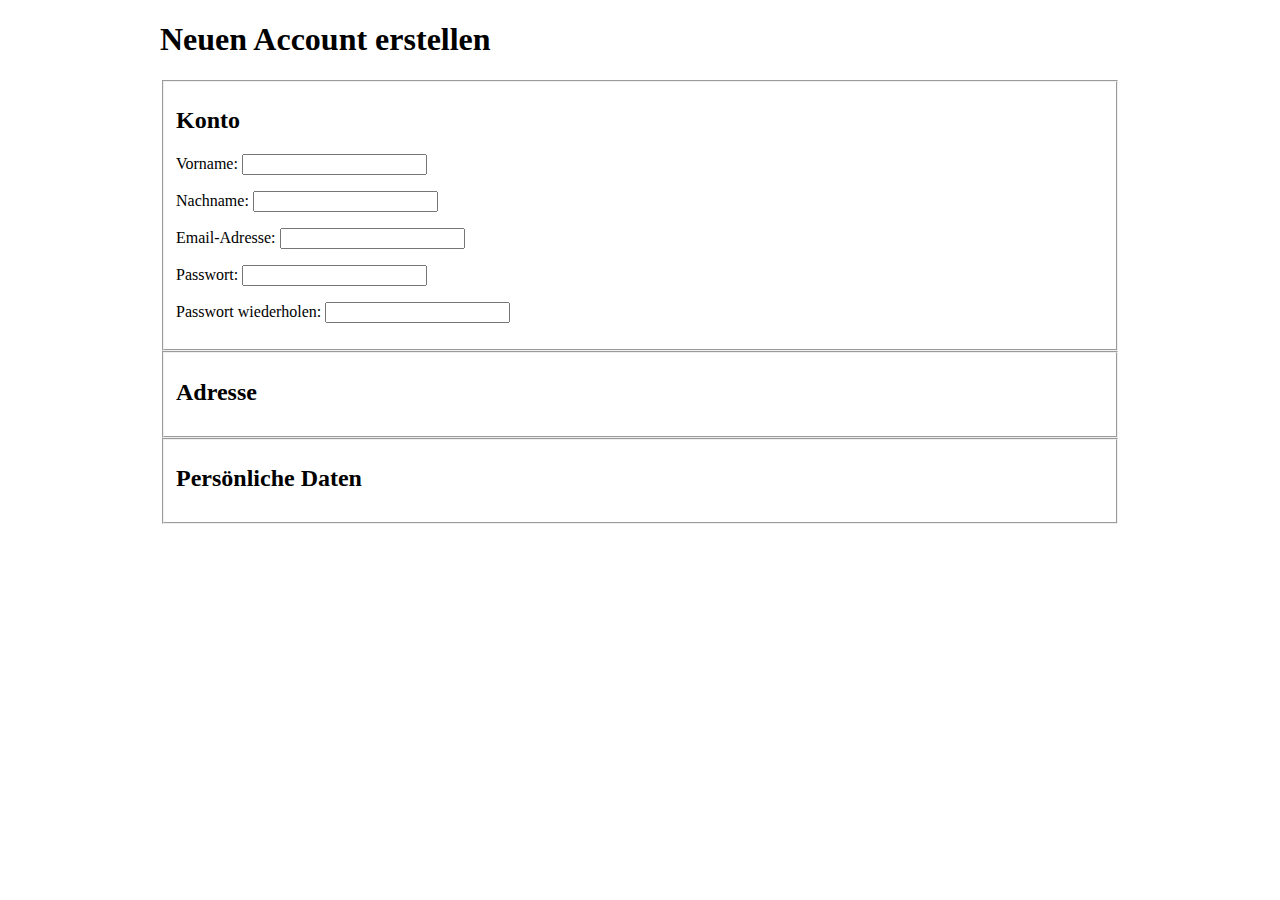
==== sites/register.html @ abe2347a "Added css folder + sites folder" ====
<!DOCTYPE html>
<html>
<head>
    <meta charset="UTF-8"/>
    <title>Registrierung</title>
    <link rel="stylesheet" href="../css/register.css"/>
</head>
<body>
<div class="page">
    <h1>Neuen Account erstellen</h1>
    <form method="post" action="home.php">
        <fieldset>
            <h2>Konto</h2>
            <div class="fields">
                <p class="row">
                    <label for="first-name">Vorname:</label>
                    <input type="text" id="first-name" name="first-name" class="field-large"/>
                </p>
                <p class="row">
                    <label for="last-name">Nachname:</label>
                    <input type="text" id="last-name" name="last-name" class="field-large"/>
                </p>
                <p class="row">
                    <label for="email">Email-Adresse:</label>
                    <input type="text" id="email" name="email" class="field-large"/>
                </p>
                <p class="row">
                    <label for="password">Passwort:</label>
                    <input type="text" id="password" name="password" class="field-large"/>
                </p>
                <p class="row">
                    <label for="password-reenter">Passwort wiederholen:</label>
                    <input type="text" id="password-reenter" name="password-reenter" class="field-large"/>
                </p>
            </div>
        </fieldset>
        <fieldset>
            <h2>Adresse</h2>
        </fieldset>
        <fieldset>
            <h2>Persönliche Daten</h2>
        </fieldset>
    </form>
</div>
</body>
</html>
---- css/register.css ----
body {
    font-family: cursive;
}

.page {
    max-width: 960px;
    margin: auto;
}
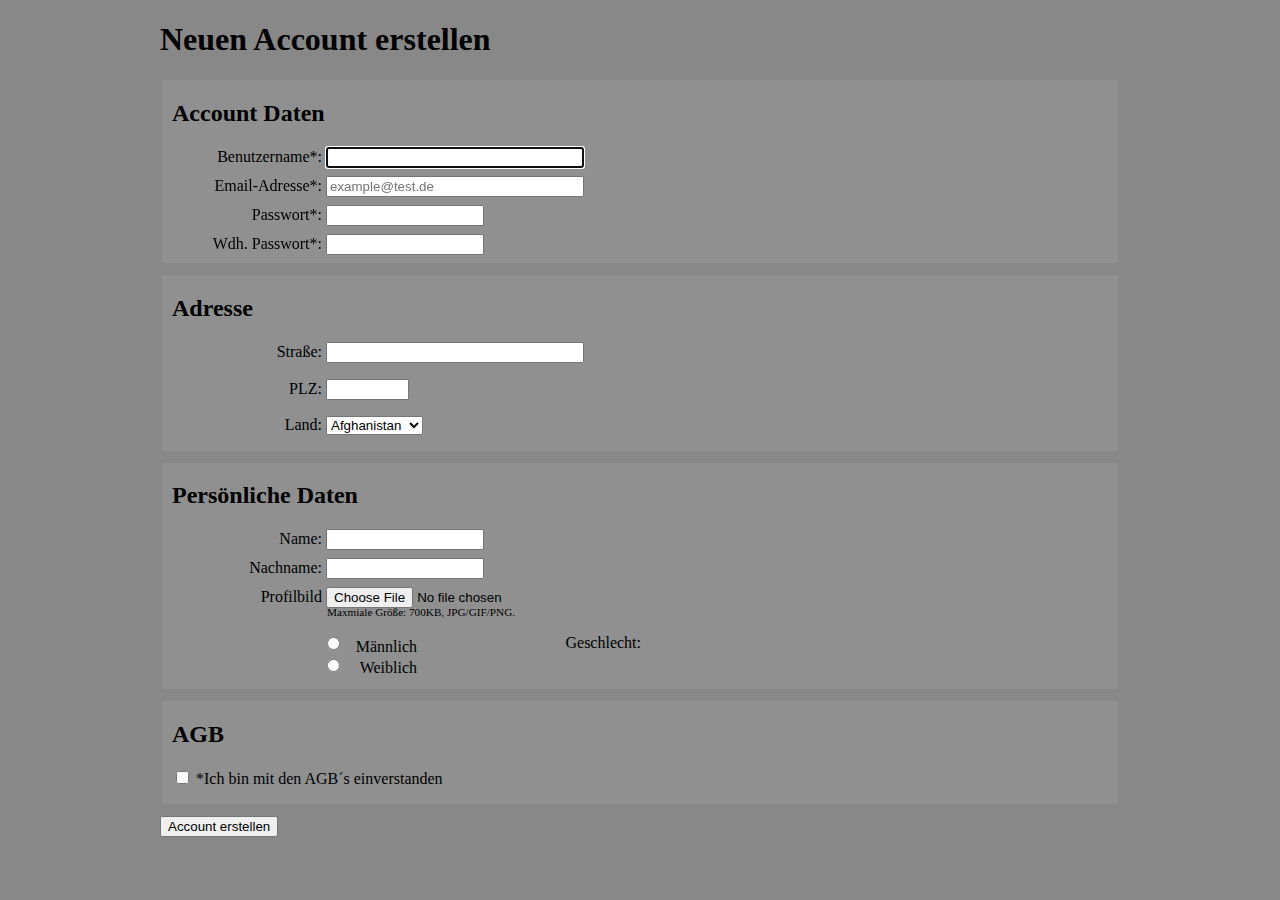
==== commit 385ac602: "Register site layout finished" ====
--- a/sites/register.html
+++ b/sites/register.html
@@ -10,36 +10,90 @@
     <h1>Neuen Account erstellen</h1>
     <form method="post" action="home.php">
         <fieldset>
-            <h2>Konto</h2>
+            <h2>Account Daten</h2>
             <div class="fields">
                 <p class="row">
-                    <label for="first-name">Vorname:</label>
-                    <input type="text" id="first-name" name="first-name" class="field-large"/>
+                    <label for="user-name">Benutzername*:</label>
+                    <input type="text" required id="user-name" name="user-name" class="field-large" autofocus/>
                 </p>
                 <p class="row">
-                    <label for="last-name">Nachname:</label>
-                    <input type="text" id="last-name" name="last-name" class="field-large"/>
+                    <label for="email">Email-Adresse*:</label>
+                    <input type="email" required placeholder="example@test.de" id="email" name="email"
+                           class="field-large" pattern=".{3,12]@.{3,10}\..{2,4}"/>
                 </p>
                 <p class="row">
-                    <label for="email">Email-Adresse:</label>
-                    <input type="text" id="email" name="email" class="field-large"/>
+                    <label for="password">Passwort*:</label>
+                    <input type="password" required maxlength="15" id="password" name="password" class="field-medium"/>
                 </p>
                 <p class="row">
-                    <label for="password">Passwort:</label>
-                    <input type="text" id="password" name="password" class="field-large"/>
-                </p>
-                <p class="row">
-                    <label for="password-reenter">Passwort wiederholen:</label>
-                    <input type="text" id="password-reenter" name="password-reenter" class="field-large"/>
+                    <label for="password-reenter">Wdh. Passwort*:</label>
+                    <input type="password" required maxlength="15" id="password-reenter" name="password-reenter"
+                           class="field-medium"/>
                 </p>
             </div>
         </fieldset>
         <fieldset>
             <h2>Adresse</h2>
+            <div class="felds">
+                <p class="row">
+                    <label for="street">Straße:</label>
+                    <input type="text" id="street" name="street" class="field-large">
+                </p>
+                <p class="row">
+                    <label for="plz">PLZ:</label>
+                    <input type="text" id="plz" name="plz" class="field-small">
+                </p>
+                <p class="row">
+                    <label for="country">Land:</label>
+                    <select id="country" name="country">
+                        <option value="A">Afghanistan</option>
+                        <option value="DE">Deutschland</option>
+                        <option value="US">USA</option>
+                    </select>
+                </p>
+            </div>
         </fieldset>
         <fieldset>
             <h2>Persönliche Daten</h2>
+            <div class="fields">
+                <p class="row">
+                    <label for="name">Name:</label>
+                    <input type="text" id="name" name="name" class="field-medium">
+                </p>
+                <p class="row">
+                    <label for="scnd-name">Nachname:</label>
+                    <input type="text" id="scnd-name" name="scnd-name" class="field-medium">
+                </p>
+                <p class="row">
+                    <label for="profil-picture">Profilbild</label>
+                    <input type="file" id="profil-picture" name="profile-picture">
+                    <p class="instruction">
+                        Maxmiale Größe: 700KB, JPG/GIF/PNG.
+                    </p>
+                </p>
+                <fieldset class="radios">
+                    <legend>Geschlecht:</legend>
+                    <p class="row">
+                        <input type="radio" id="gender-male" name="gender">
+                        <label for="gender-male">Männlich</label>
+                    </p>
+                    <p class="row">
+                        <input type="radio" id="gender-female" name="gender">
+                        <label for="gender-female">Weiblich</label>
+                    </p>
+                </fieldset>
+            </div>
         </fieldset>
+        <fieldset>
+            <h2>AGB</h2>
+            <div class="fields checkboxes">
+                <p classs="row">
+                    <input type="checkbox" id="agb-checkbox" name="adb-checkbox" required>
+                    <label for="agb-checkbox">*Ich bin mit den AGB´s einverstanden</label>
+                </p>
+            </div>
+        </fieldset>
+        <input type="submit" value="Account erstellen">
     </form>
 </div>
 </body>
--- a/css/register.css
+++ b/css/register.css
@@ -1,8 +1,81 @@
 body {
     font-family: cursive;
+    background-color: #888888;
+}
+
+h1 {
+
 }
 
 .page {
     max-width: 960px;
     margin: auto;
-}+}
+fieldset {
+    background-color: #909090;
+    border: none;
+    border-radius: 2px;
+    padding: 0 10px;
+    margin-bottom: 12px;
+}
+
+.fields .row{
+    margin: 0.5em 0;
+}
+
+label {
+    width: 150px;
+    text-align: right;
+    display: inline-block;
+}
+
+.field-large {
+    width: 250px;
+}
+
+.field-medium {
+    width: 150px;
+}
+
+.field-small {
+    width: 75px;
+}
+
+.checkboxes label {
+    text-align: left;
+    width: 400px;
+}
+
+.radios .row {
+    margin: 0 0 0 138px;
+}
+
+.radios legend{
+    position: absolute;
+    left: 495px;
+    padding: 0 6px;
+    position: absolute;
+    text-align: right;
+    width: 140px;
+}
+
+.radios label {
+    margin-left: -80px;
+    margin-right: 5px;
+    vertical-align: middle;
+    widht: auto;
+}
+
+.instruction {
+    font-size: .7em;
+    margin-left: 155px;
+    margin-top: -10px;
+}
+
+input[type="email"]:invalid {
+    color: red;
+}
+
+input[type="email"]:valid {
+    color: black;
+}
